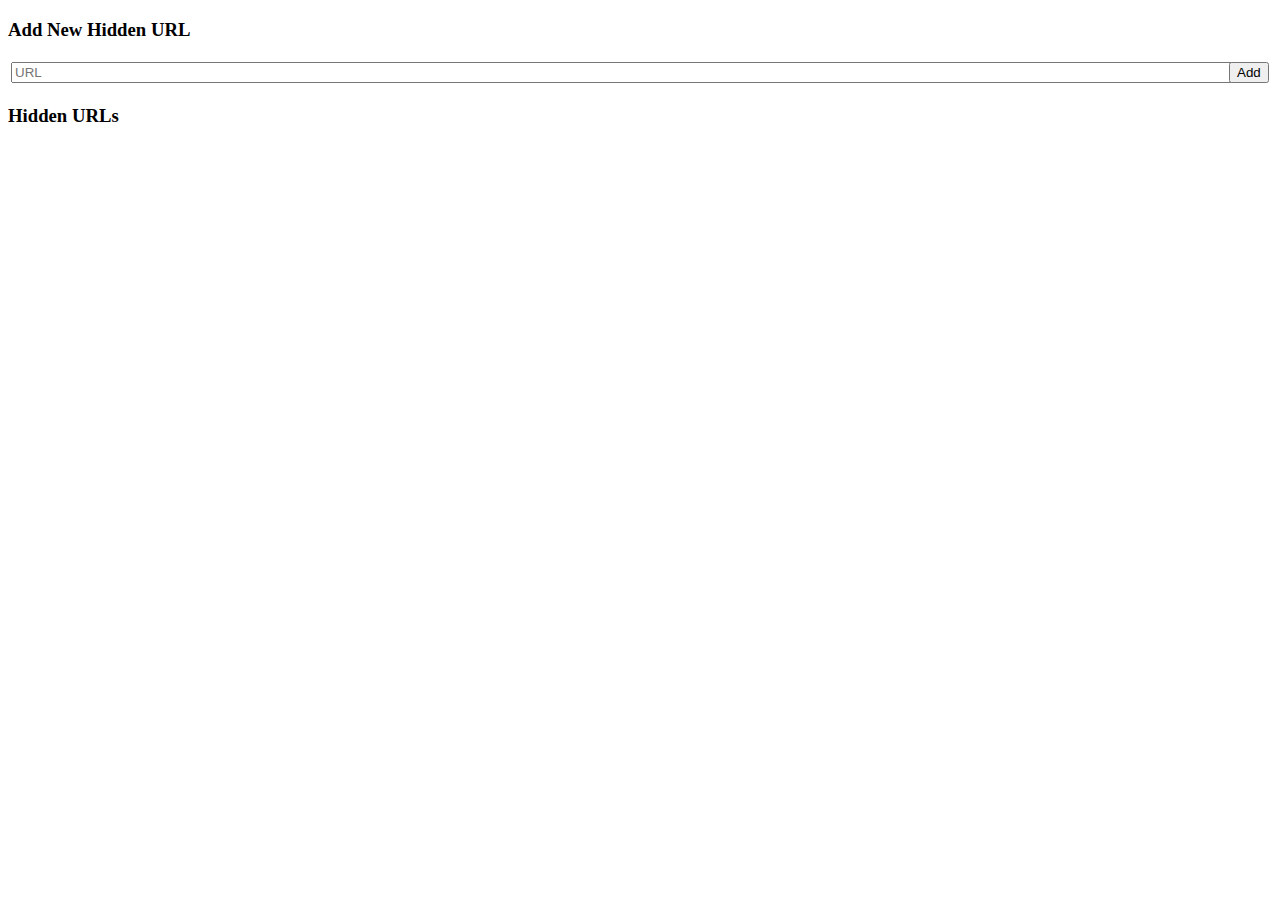
==== src/popup/popup.html @ f8f8fe55 "fix layout, bug" ====
<!DOCTYPE html>
<html>
  <head>
    <title> Hide Unnecessary Site</title>
    <script type="text/javascript" src="../3rdparty/jquery-3.3.1.min.js"></script>
    <script type="text/javascript" src="hiddenContent.js"></script>
    <script type="text/javascript" src="popup.js"></script>
    <link rel="stylesheet" type="text/css" href="popup.css">
  </head>

  <body>
    <h3>Add New Hidden URL</h3>
    <div>
      <form>
        <table width=100%>
          <tr>
            <td>
              <input id="newUrl" type="text" placeholder="URL" style="width: 100%">
            </td>
            <td width=40px>
              <button id="addButton" type="button">Add</button>
            </td>
          </tr>
        </table>
      </form>
    </div>
    <h3>Hidden URLs</h3>
    <div id="noContentText">No hidden contents</div>
    <div id="urls"></div>
  </body>
</html>
---- src/popup/popup.css ----
body {
  min-width: 500px;
}

.hiddenContent {
  overflow: auto;
}

.removeButton {
  float: right;
}

#noContentText {
  display: none;
}

/*
#newUrl {
  width: 100%;
}
*/
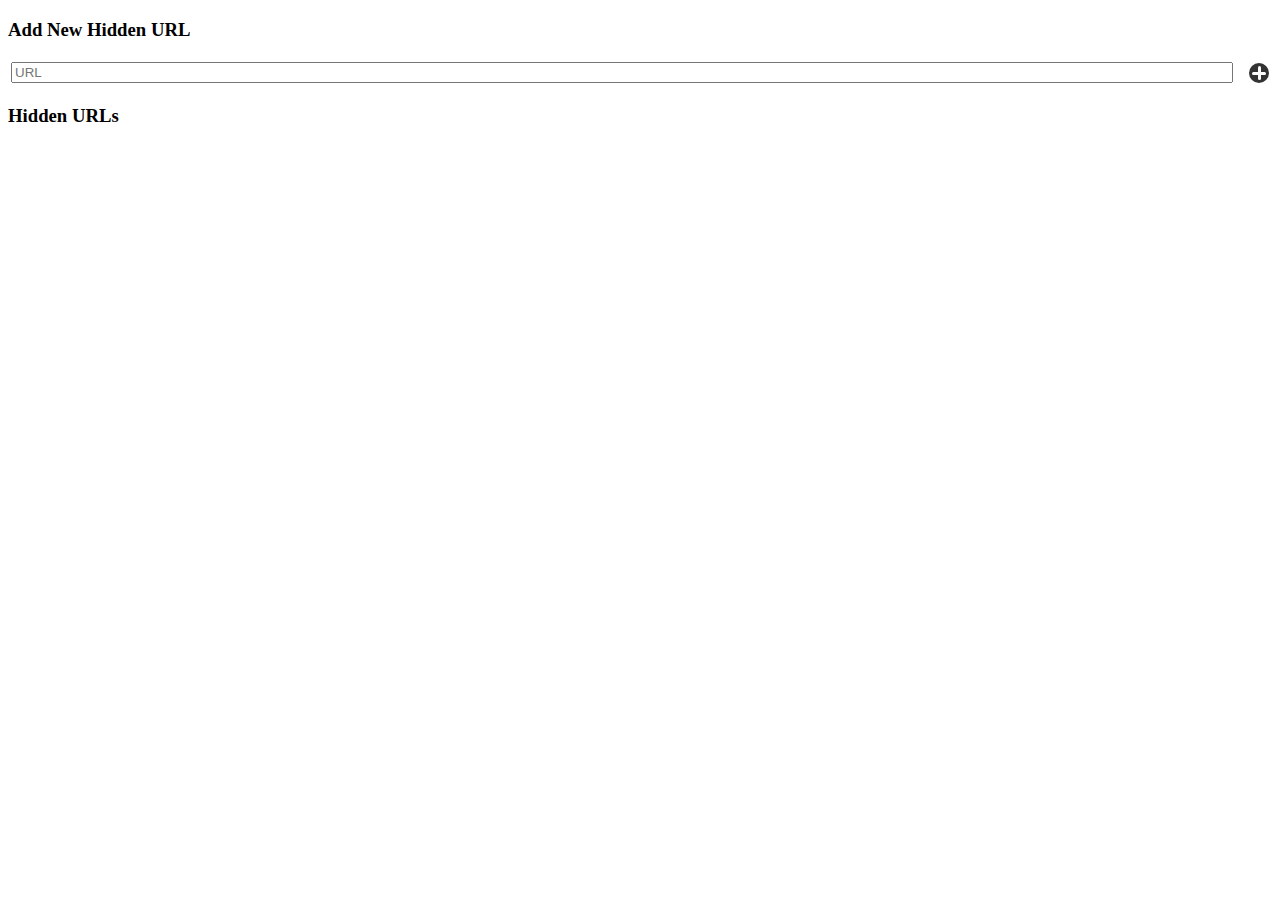
==== commit 1c9eef78: "ボタンのレイアウトを修正" ====
--- a/src/popup/popup.html
+++ b/src/popup/popup.html
@@ -18,7 +18,8 @@
               <input id="newUrl" type="text" placeholder="URL" style="width: 100%">
             </td>
             <td width=40px>
-              <button id="addButton" type="button">Add</button>
+              <!-- <button id="addButton" type="button">Add</button> -->
+              <span class="addButton"></span>
             </td>
           </tr>
         </table>
--- a/src/popup/popup.css
+++ b/src/popup/popup.css
@@ -10,12 +10,66 @@
   float: right;
 }
 
+.addButton {
+  float: right;
+}
+
 #noContentText {
   display: none;
 }
 
-/*
-#newUrl {
-  width: 100%;
+span {
+  height:20px;
+  width:20px;
+  display:block;
+  position:relative;
+} 
+
+.removeButton {
+  border-radius:25px;
+  -webkit-border-radius:25px;
+  -moz-border-radius:25px;
+  background:#333;
 }
-*/+
+.removeButton:before {
+  content:'';
+  height:3px;
+  width:14px;
+  display:block;
+  background:#fff;
+  position:absolute;
+  top:9px;
+  left:3px;
+  border-radius:5px;
+  -webkit-border-radius:5px;
+  -moz-border-radius:5px;
+}
+
+.addButton {
+  border-radius:25px;
+  -webkit-border-radius:25px;
+  -moz-border-radius:25px;
+  background:#333;
+}
+
+.addButton:before, .addButton:after {
+  content:'';
+  height:3px;
+  width:14px;
+  display:block;
+  background:#fff;
+  border-radius:5px;
+  -webkit-border-radius:5px;
+  -moz-border-radius:5px;
+  position:absolute;
+  top:9px;
+  left:3px;
+}
+
+.addButton:after {
+  height:14px;
+  width:3px;
+  top:3px;
+  left:9px;
+}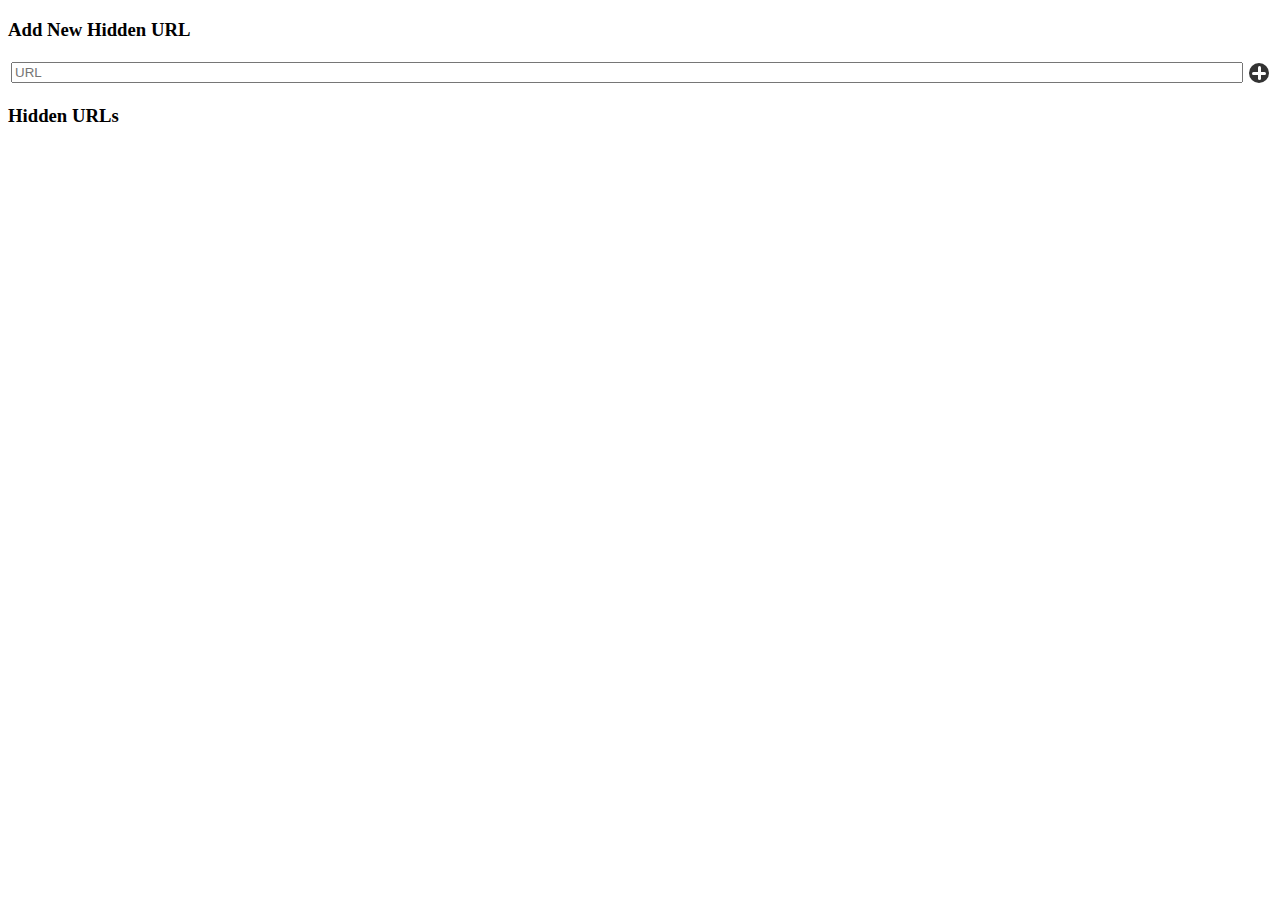
==== commit 863a9ca7: "fix layout" ====
--- a/src/popup/popup.html
+++ b/src/popup/popup.html
@@ -17,8 +17,7 @@
             <td>
               <input id="newUrl" type="text" placeholder="URL" style="width: 100%">
             </td>
-            <td width=40px>
-              <!-- <button id="addButton" type="button">Add</button> -->
+            <td width=30px>
               <span class="addButton"></span>
             </td>
           </tr>
@@ -27,6 +26,10 @@
     </div>
     <h3>Hidden URLs</h3>
     <div id="noContentText">No hidden contents</div>
+    <!--
     <div id="urls"></div>
+    -->
+    <table width=100% id="urls">
+    </table>
   </body>
 </html>
